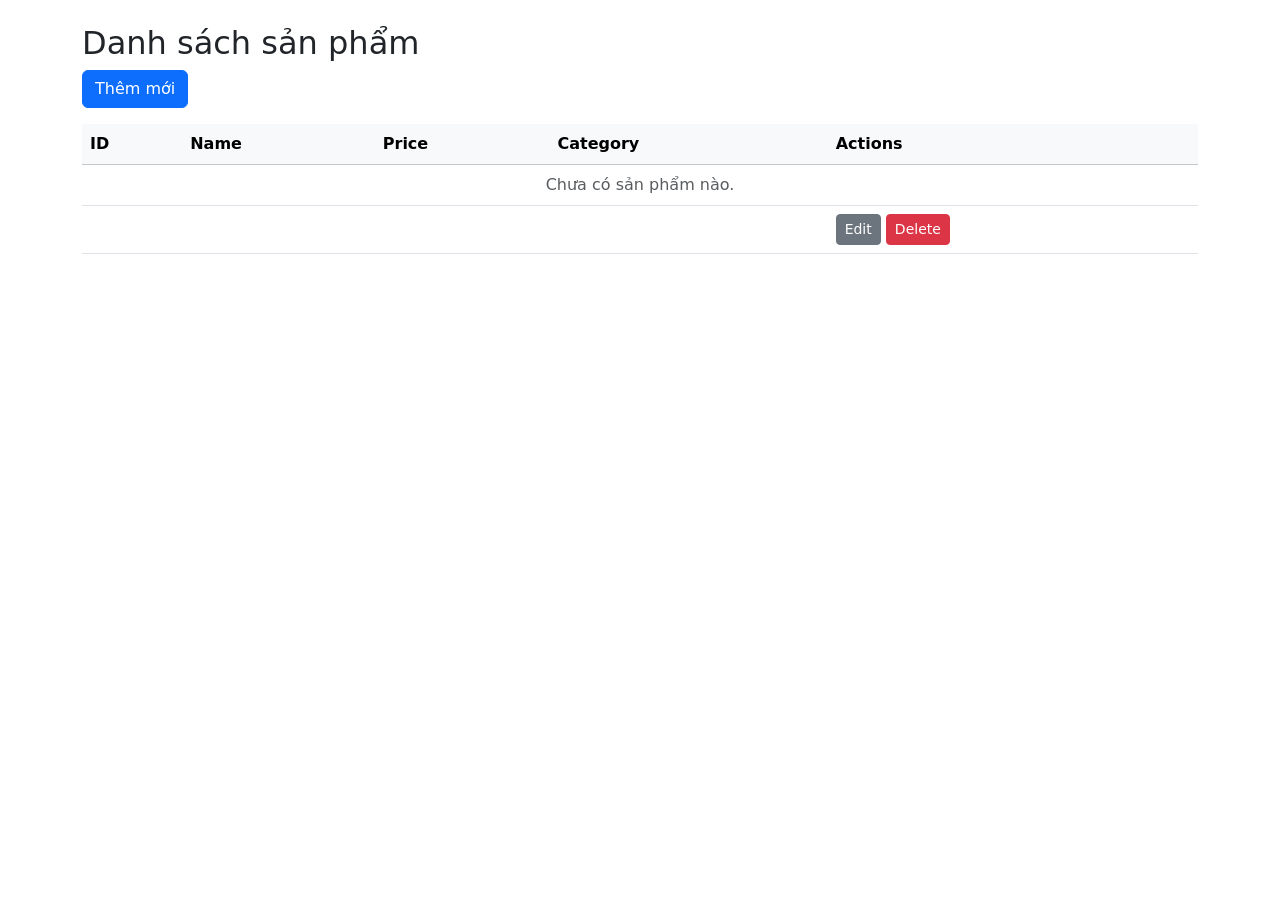
==== src/main/resources/templates/product/list.html @ 342a48cb "feat: implement JPA MySQL CRUD demo Made-with: Cursor" ====
<!DOCTYPE html>
<html lang="vi" xmlns:th="http://www.thymeleaf.org">
<head>
    <meta charset="UTF-8">
    <meta name="viewport" content="width=device-width, initial-scale=1.0">
    <title>Danh sách sản phẩm - Demo Product</title>
    <link href="https://cdn.jsdelivr.net/npm/bootstrap@5.3.3/dist/css/bootstrap.min.css" rel="stylesheet">
</head>
<body>
<div class="container my-4">
    <h2>Danh sách sản phẩm</h2>
    <a class="btn btn-primary mb-3" th:href="@{/products/add}">Thêm mới</a>
    <table class="table table-hover">
        <thead class="table-light">
            <tr>
                <th>ID</th>
                <th>Name</th>
                <th>Price</th>
                <th>Category</th>
                <th>Actions</th>
            </tr>
        </thead>
        <tbody>
            <tr th:if="${#lists.isEmpty(products)}">
                <td colspan="5" class="text-center text-muted">Chưa có sản phẩm nào.</td>
            </tr>
            <tr th:each="product : ${products}">
                <td th:text="${product.id}"></td>
                <td th:text="${product.name}"></td>
                <td th:text="${product.price != null ? #numbers.formatDecimal(product.price, 0, 'COMMA', 0, 'POINT') : ''}"></td>
                <td th:text="${product.category != null ? product.category.name : ''}"></td>
                <td>
                    <a class="btn btn-sm btn-secondary" th:href="@{|/products/edit/${product.id}|}">Edit</a>
                    <a class="btn btn-sm btn-danger" th:href="@{|/products/delete/${product.id}|}"
                       onclick="return confirm('Bạn có chắc muốn xóa?');">Delete</a>
                </td>
            </tr>
        </tbody>
    </table>
</div>
</body>
</html>
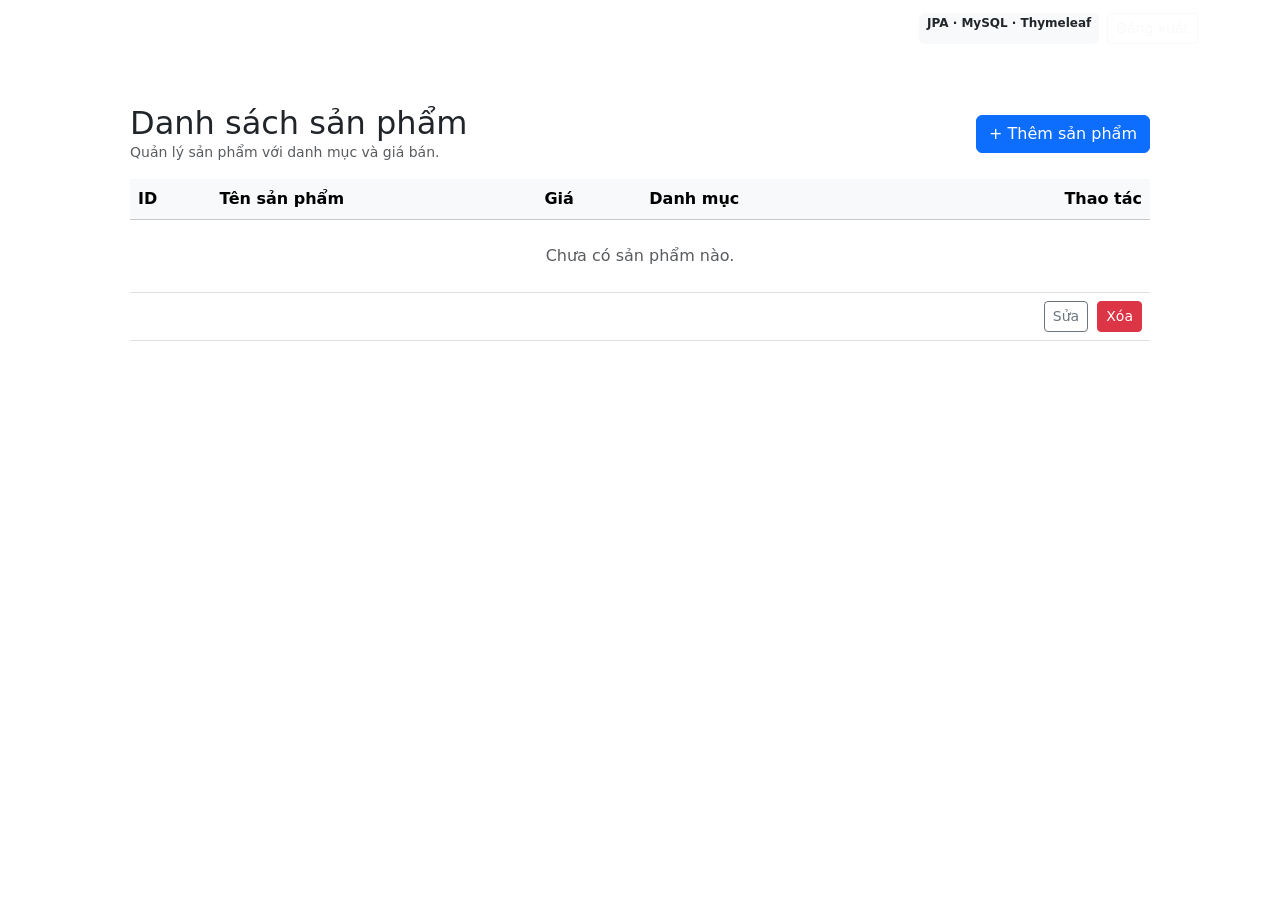
==== commit ab6a00fe: "feat: update Spring Security" ====
--- a/src/main/resources/templates/product/list.html
+++ b/src/main/resources/templates/product/list.html
@@ -5,38 +5,76 @@
     <meta name="viewport" content="width=device-width, initial-scale=1.0">
     <title>Danh sách sản phẩm - Demo Product</title>
     <link href="https://cdn.jsdelivr.net/npm/bootstrap@5.3.3/dist/css/bootstrap.min.css" rel="stylesheet">
+    <link rel="stylesheet" th:href="@{/css/styles.css}">
 </head>
 <body>
-<div class="container my-4">
-    <h2>Danh sách sản phẩm</h2>
-    <a class="btn btn-primary mb-3" th:href="@{/products/add}">Thêm mới</a>
-    <table class="table table-hover">
-        <thead class="table-light">
-            <tr>
-                <th>ID</th>
-                <th>Name</th>
-                <th>Price</th>
-                <th>Category</th>
-                <th>Actions</th>
-            </tr>
-        </thead>
-        <tbody>
-            <tr th:if="${#lists.isEmpty(products)}">
-                <td colspan="5" class="text-center text-muted">Chưa có sản phẩm nào.</td>
-            </tr>
-            <tr th:each="product : ${products}">
-                <td th:text="${product.id}"></td>
-                <td th:text="${product.name}"></td>
-                <td th:text="${product.price != null ? #numbers.formatDecimal(product.price, 0, 'COMMA', 0, 'POINT') : ''}"></td>
-                <td th:text="${product.category != null ? product.category.name : ''}"></td>
-                <td>
-                    <a class="btn btn-sm btn-secondary" th:href="@{|/products/edit/${product.id}|}">Edit</a>
-                    <a class="btn btn-sm btn-danger" th:href="@{|/products/delete/${product.id}|}"
-                       onclick="return confirm('Bạn có chắc muốn xóa?');">Delete</a>
-                </td>
-            </tr>
-        </tbody>
-    </table>
+<div class="app-shell">
+    <nav class="navbar navbar-expand-lg navbar-dark app-navbar">
+        <div class="container">
+            <a class="navbar-brand" th:href="@{/products}">Product Manager</a>
+            <div class="ms-auto d-flex gap-2">
+                <span class="badge bg-info-subtle text-dark border-0"
+                      th:text="${#httpServletRequest.remoteUser != null ? #httpServletRequest.remoteUser : 'Ẩn danh'}"></span>
+                <span class="badge bg-light text-dark border-0">JPA · MySQL · Thymeleaf</span>
+                <form th:action="@{/logout}" method="post" class="mb-0">
+                    <button type="submit" class="btn btn-sm btn-outline-light">Đăng xuất</button>
+                </form>
+            </div>
+        </div>
+    </nav>
+
+    <main class="app-main">
+        <div class="container">
+            <div class="row justify-content-center">
+                <div class="col-12">
+                    <div class="app-card p-4 p-md-5">
+                        <div class="d-flex flex-wrap justify-content-between align-items-center mb-3 gap-2">
+                            <div>
+                                <h2 class="page-title mb-0">Danh sách sản phẩm</h2>
+                                <p class="text-muted small mb-0">Quản lý sản phẩm với danh mục và giá bán.</p>
+                            </div>
+                            <a class="btn btn-primary btn-pill" th:href="@{/products/add}">+ Thêm sản phẩm</a>
+                        </div>
+
+                        <div class="table-responsive">
+                            <table class="table table-hover align-middle table-products mb-0">
+                                <thead class="table-light">
+                                <tr>
+                                    <th>ID</th>
+                                    <th>Tên sản phẩm</th>
+                                    <th>Giá</th>
+                                    <th>Danh mục</th>
+                                    <th class="text-end">Thao tác</th>
+                                </tr>
+                                </thead>
+                                <tbody>
+                                <tr th:if="${#lists.isEmpty(products)}">
+                                    <td colspan="5" class="text-center text-muted py-4">Chưa có sản phẩm nào.</td>
+                                </tr>
+                                <tr th:each="product : ${products}">
+                                    <td th:text="${product.id}"></td>
+                                    <td th:text="${product.name}"></td>
+                                    <td class="price-cell"
+                                        th:text="${product.price != null ? #numbers.formatDecimal(product.price, 0, 'COMMA', 0, 'POINT') : ''}"></td>
+                                    <td>
+                                        <span class="badge-category"
+                                              th:text="${product.category != null ? product.category.name : 'Không có'}"></span>
+                                    </td>
+                                    <td class="text-end">
+                                        <a class="btn btn-sm btn-outline-secondary me-1"
+                                           th:href="@{|/products/edit/${product.id}|}">Sửa</a>
+                                        <a class="btn btn-sm btn-danger" th:href="@{|/products/delete/${product.id}|}"
+                                           onclick="return confirm('Bạn có chắc muốn xóa sản phẩm này?');">Xóa</a>
+                                    </td>
+                                </tr>
+                                </tbody>
+                            </table>
+                        </div>
+                    </div>
+                </div>
+            </div>
+        </div>
+    </main>
 </div>
 </body>
 </html>
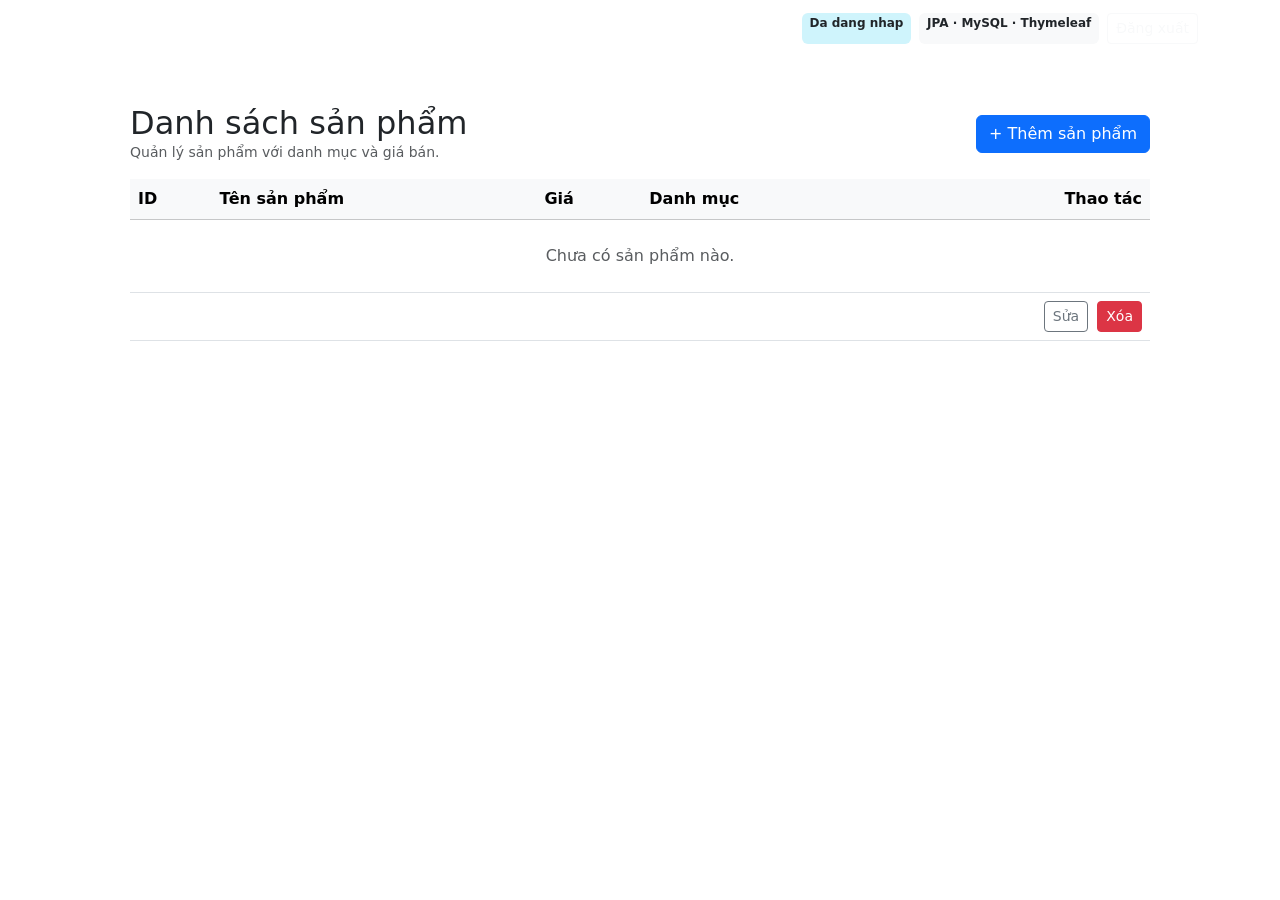
==== commit a34e6e33: "Done Security" ====
--- a/src/main/resources/templates/product/list.html
+++ b/src/main/resources/templates/product/list.html
@@ -13,8 +13,7 @@
         <div class="container">
             <a class="navbar-brand" th:href="@{/products}">Product Manager</a>
             <div class="ms-auto d-flex gap-2">
-                <span class="badge bg-info-subtle text-dark border-0"
-                      th:text="${#httpServletRequest.remoteUser != null ? #httpServletRequest.remoteUser : 'Ẩn danh'}"></span>
+                <span class="badge bg-info-subtle text-dark border-0">Da dang nhap</span>
                 <span class="badge bg-light text-dark border-0">JPA · MySQL · Thymeleaf</span>
                 <form th:action="@{/logout}" method="post" class="mb-0">
                     <button type="submit" class="btn btn-sm btn-outline-light">Đăng xuất</button>
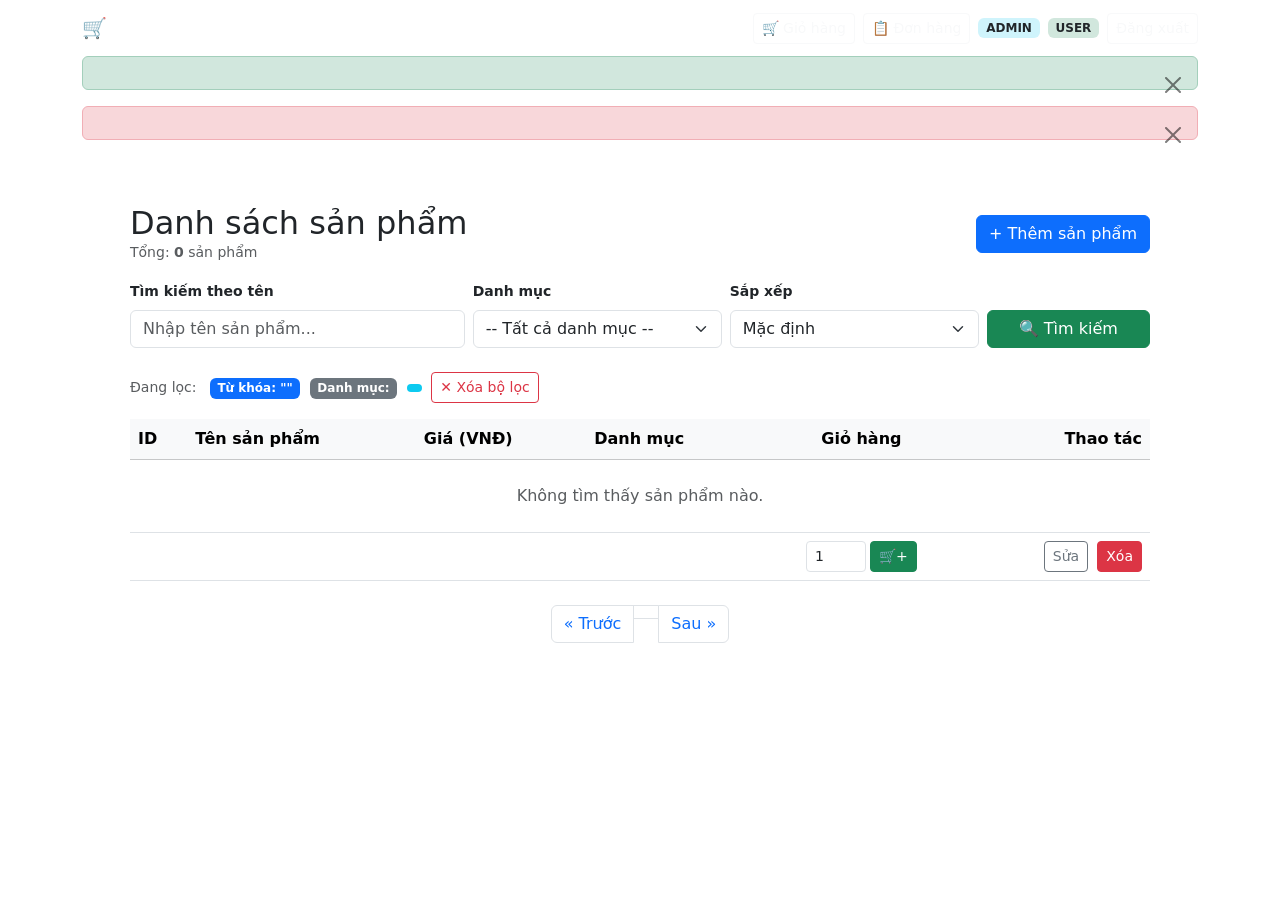
==== commit d4df54a4: "Kiem tra buoi 8" ====
--- a/src/main/resources/templates/product/list.html
+++ b/src/main/resources/templates/product/list.html
@@ -1,20 +1,29 @@
 <!DOCTYPE html>
-<html lang="vi" xmlns:th="http://www.thymeleaf.org">
+<html lang="vi" xmlns:th="http://www.thymeleaf.org"
+      xmlns:sec="http://www.thymeleaf.org/extras/spring-security">
 <head>
     <meta charset="UTF-8">
     <meta name="viewport" content="width=device-width, initial-scale=1.0">
-    <title>Danh sách sản phẩm - Demo Product</title>
+    <title>Danh sách sản phẩm - Product Manager</title>
     <link href="https://cdn.jsdelivr.net/npm/bootstrap@5.3.3/dist/css/bootstrap.min.css" rel="stylesheet">
     <link rel="stylesheet" th:href="@{/css/styles.css}">
 </head>
 <body>
 <div class="app-shell">
+    <!-- NAVBAR -->
     <nav class="navbar navbar-expand-lg navbar-dark app-navbar">
         <div class="container">
-            <a class="navbar-brand" th:href="@{/products}">Product Manager</a>
-            <div class="ms-auto d-flex gap-2">
-                <span class="badge bg-info-subtle text-dark border-0">Da dang nhap</span>
-                <span class="badge bg-light text-dark border-0">JPA · MySQL · Thymeleaf</span>
+            <a class="navbar-brand" th:href="@{/products}">🛒 Product Manager</a>
+            <div class="ms-auto d-flex align-items-center gap-2">
+                <a th:href="@{/cart}" class="btn btn-sm btn-outline-light position-relative">
+                    🛒 Giỏ hàng
+                    <span class="position-absolute top-0 start-100 translate-middle badge rounded-pill bg-danger"
+                          th:if="${cartItemCount != null && cartItemCount > 0}" th:text="${cartItemCount}"></span>
+                </a>
+                <a th:href="@{/orders}" class="btn btn-sm btn-outline-light">📋 Đơn hàng</a>
+                <span class="badge bg-light text-dark border-0" sec:authentication="name"></span>
+                <span class="badge bg-info-subtle text-dark border-0" sec:authorize="hasRole('ADMIN')">ADMIN</span>
+                <span class="badge bg-success-subtle text-dark border-0" sec:authorize="hasRole('USER')">USER</span>
                 <form th:action="@{/logout}" method="post" class="mb-0">
                     <button type="submit" class="btn btn-sm btn-outline-light">Đăng xuất</button>
                 </form>
@@ -24,56 +33,155 @@
 
     <main class="app-main">
         <div class="container">
+            <!-- Flash messages -->
+            <div class="alert alert-success alert-dismissible fade show" role="alert"
+                 th:if="${success}" th:text="${success}">
+                <button type="button" class="btn-close" data-bs-dismiss="alert"></button>
+            </div>
+            <div class="alert alert-danger alert-dismissible fade show" role="alert"
+                 th:if="${error}" th:text="${error}">
+                <button type="button" class="btn-close" data-bs-dismiss="alert"></button>
+            </div>
+
             <div class="row justify-content-center">
                 <div class="col-12">
                     <div class="app-card p-4 p-md-5">
                         <div class="d-flex flex-wrap justify-content-between align-items-center mb-3 gap-2">
                             <div>
                                 <h2 class="page-title mb-0">Danh sách sản phẩm</h2>
-                                <p class="text-muted small mb-0">Quản lý sản phẩm với danh mục và giá bán.</p>
+                                <p class="text-muted small mb-0">
+                                    Tổng: <strong th:text="${totalItems}">0</strong> sản phẩm
+                                </p>
                             </div>
-                            <a class="btn btn-primary btn-pill" th:href="@{/products/add}">+ Thêm sản phẩm</a>
+                            <a class="btn btn-primary btn-pill" th:href="@{/products/add}"
+                               sec:authorize="hasRole('ADMIN')">+ Thêm sản phẩm</a>
                         </div>
 
+                        <!-- SEARCH / FILTER / SORT FORM -->
+                        <form method="get" th:action="@{/products}" class="row g-2 mb-4 align-items-end">
+                            <div class="col-md-4">
+                                <label class="form-label small fw-semibold">Tìm kiếm theo tên</label>
+                                <input type="text" class="form-control" name="keyword"
+                                       th:value="${keyword}" placeholder="Nhập tên sản phẩm...">
+                            </div>
+                            <div class="col-md-3">
+                                <label class="form-label small fw-semibold">Danh mục</label>
+                                <select class="form-select" name="categoryId">
+                                    <option value="">-- Tất cả danh mục --</option>
+                                    <option th:each="cat : ${categories}"
+                                            th:value="${cat.id}" th:text="${cat.name}"
+                                            th:selected="${categoryId != null && cat.id == categoryId}"></option>
+                                </select>
+                            </div>
+                            <div class="col-md-3">
+                                <label class="form-label small fw-semibold">Sắp xếp</label>
+                                <select class="form-select" name="sort">
+                                    <option value="">Mặc định</option>
+                                    <option value="price_asc" th:selected="${sort == 'price_asc'}">Giá tăng dần ↑</option>
+                                    <option value="price_desc" th:selected="${sort == 'price_desc'}">Giá giảm dần ↓</option>
+                                    <option value="name_asc" th:selected="${sort == 'name_asc'}">Tên A-Z</option>
+                                    <option value="name_desc" th:selected="${sort == 'name_desc'}">Tên Z-A</option>
+                                </select>
+                            </div>
+                            <div class="col-md-2">
+                                <button type="submit" class="btn btn-success w-100">🔍 Tìm kiếm</button>
+                            </div>
+                        </form>
+
+                        <!-- Active filters display -->
+                        <div class="mb-3" th:if="${keyword != null && !keyword.isEmpty()} or ${categoryId != null} or ${sort != null && !sort.isEmpty()}">
+                            <span class="small text-muted me-2">Đang lọc:</span>
+                            <span class="badge bg-primary me-1" th:if="${keyword != null && !keyword.isEmpty()}">
+                                Từ khóa: "<span th:text="${keyword}"></span>"
+                            </span>
+                            <span class="badge bg-secondary me-1" th:if="${categoryId != null}">
+                                Danh mục: <span th:each="cat : ${categories}" th:if="${cat.id == categoryId}" th:text="${cat.name}"></span>
+                            </span>
+                            <span class="badge bg-info me-1" th:if="${sort != null && !sort.isEmpty()}"
+                                  th:text="${sort == 'price_asc' ? 'Giá tăng dần' : (sort == 'price_desc' ? 'Giá giảm dần' : (sort == 'name_asc' ? 'Tên A-Z' : 'Tên Z-A'))}">
+                            </span>
+                            <a th:href="@{/products}" class="btn btn-sm btn-outline-danger">✕ Xóa bộ lọc</a>
+                        </div>
+
+                        <!-- PRODUCT TABLE -->
                         <div class="table-responsive">
                             <table class="table table-hover align-middle table-products mb-0">
                                 <thead class="table-light">
                                 <tr>
                                     <th>ID</th>
                                     <th>Tên sản phẩm</th>
-                                    <th>Giá</th>
+                                    <th>Giá (VNĐ)</th>
                                     <th>Danh mục</th>
-                                    <th class="text-end">Thao tác</th>
+                                    <th class="text-center">Giỏ hàng</th>
+                                    <th class="text-end" sec:authorize="hasRole('ADMIN')">Thao tác</th>
                                 </tr>
                                 </thead>
                                 <tbody>
                                 <tr th:if="${#lists.isEmpty(products)}">
-                                    <td colspan="5" class="text-center text-muted py-4">Chưa có sản phẩm nào.</td>
+                                    <td colspan="6" class="text-center text-muted py-4">Không tìm thấy sản phẩm nào.</td>
                                 </tr>
                                 <tr th:each="product : ${products}">
                                     <td th:text="${product.id}"></td>
-                                    <td th:text="${product.name}"></td>
+                                    <td>
+                                        <strong th:text="${product.name}"></strong>
+                                    </td>
                                     <td class="price-cell"
-                                        th:text="${product.price != null ? #numbers.formatDecimal(product.price, 0, 'COMMA', 0, 'POINT') : ''}"></td>
+                                        th:text="${product.price != null ? #numbers.formatDecimal(product.price, 0, 'COMMA', 0, 'POINT') + ' ₫' : ''}"></td>
                                     <td>
                                         <span class="badge-category"
                                               th:text="${product.category != null ? product.category.name : 'Không có'}"></span>
                                     </td>
-                                    <td class="text-end">
+                                    <td class="text-center">
+                                        <form th:action="@{/cart/add}" method="post" class="d-inline-flex align-items-center gap-1">
+                                            <input type="hidden" name="productId" th:value="${product.id}">
+                                            <input type="number" name="quantity" value="1" min="1" max="99"
+                                                   class="form-control form-control-sm" style="width: 60px;">
+                                            <button type="submit" class="btn btn-sm btn-success" title="Thêm vào giỏ">🛒+</button>
+                                        </form>
+                                    </td>
+                                    <td class="text-end" sec:authorize="hasRole('ADMIN')">
                                         <a class="btn btn-sm btn-outline-secondary me-1"
                                            th:href="@{|/products/edit/${product.id}|}">Sửa</a>
-                                        <a class="btn btn-sm btn-danger" th:href="@{|/products/delete/${product.id}|}"
-                                           onclick="return confirm('Bạn có chắc muốn xóa sản phẩm này?');">Xóa</a>
+                                        <form th:action="@{|/products/delete/${product.id}|}" method="post" class="d-inline">
+                                            <button type="submit" class="btn btn-sm btn-danger"
+                                                    onclick="return confirm('Bạn có chắc muốn xóa sản phẩm này?');">Xóa</button>
+                                        </form>
                                     </td>
                                 </tr>
                                 </tbody>
                             </table>
                         </div>
+
+                        <!-- PAGINATION -->
+                        <nav th:if="${totalPages > 1}" class="mt-4">
+                            <ul class="pagination justify-content-center mb-0">
+                                <li class="page-item" th:classappend="${currentPage == 0} ? 'disabled'">
+                                    <a class="page-link"
+                                       th:href="@{/products(keyword=${keyword}, categoryId=${categoryId}, sort=${sort}, page=${currentPage - 1})}">
+                                        « Trước
+                                    </a>
+                                </li>
+                                <li class="page-item" th:each="i : ${#numbers.sequence(0, totalPages - 1)}"
+                                    th:classappend="${i == currentPage} ? 'active'">
+                                    <a class="page-link"
+                                       th:href="@{/products(keyword=${keyword}, categoryId=${categoryId}, sort=${sort}, page=${i})}"
+                                       th:text="${i + 1}"></a>
+                                </li>
+                                <li class="page-item" th:classappend="${currentPage + 1 >= totalPages} ? 'disabled'">
+                                    <a class="page-link"
+                                       th:href="@{/products(keyword=${keyword}, categoryId=${categoryId}, sort=${sort}, page=${currentPage + 1})}">
+                                        Sau »
+                                    </a>
+                                </li>
+                            </ul>
+                        </nav>
+
                     </div>
                 </div>
             </div>
         </div>
     </main>
 </div>
+<script src="https://cdn.jsdelivr.net/npm/bootstrap@5.3.3/dist/js/bootstrap.bundle.min.js"></script>
 </body>
 </html>
